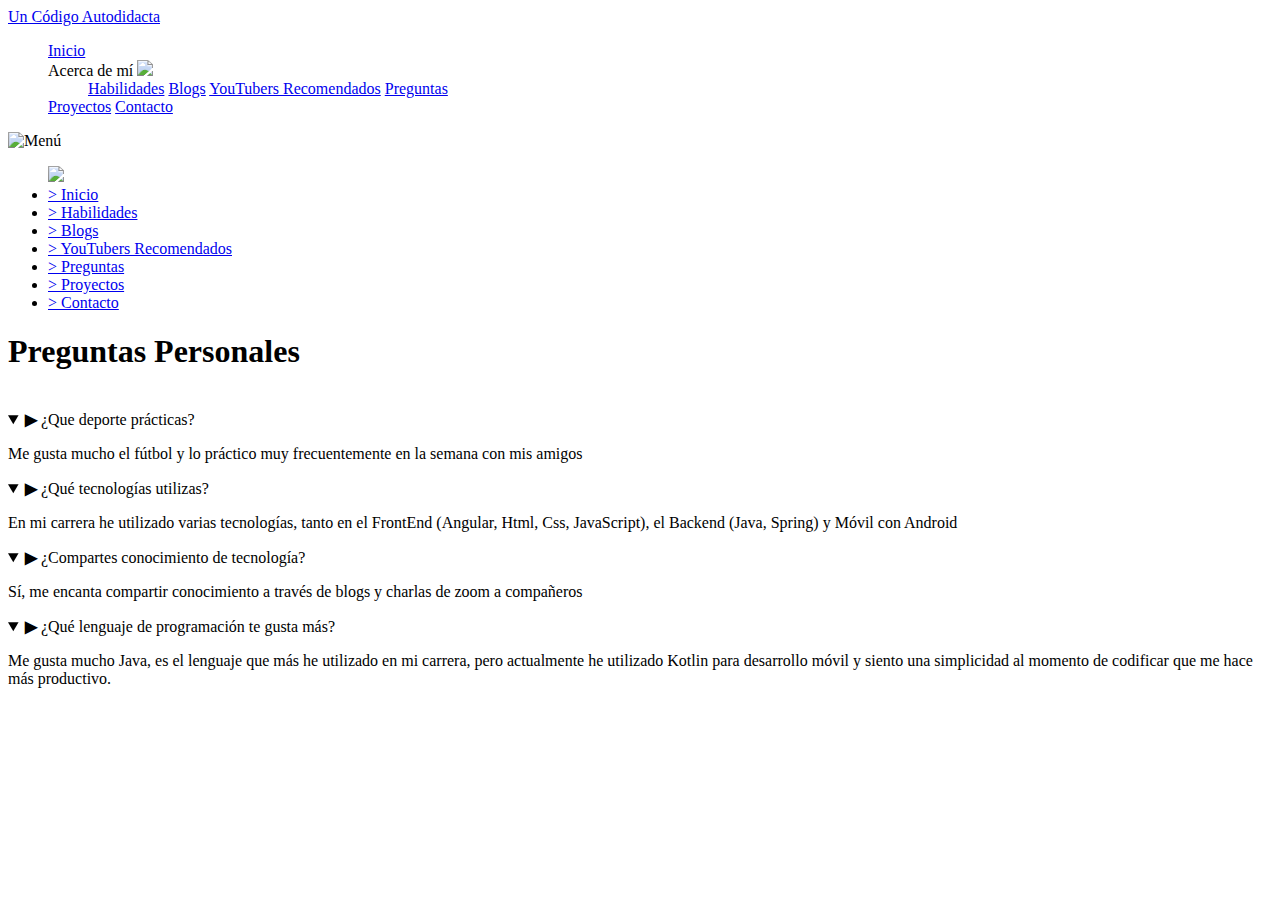
==== preguntas.html @ 278cd42c "Update preguntas.html" ====
<!DOCTYPE html>
<html lang="es">

<head>
    <meta charset="UTF-8">
    <meta name="viewport" content="width=device-width, initial-scale=1.0">
    <title>Un Código Autodidacta</title>
    <link rel="icon" type="imagenes/png" href="imagenes/logo_uca.png">
    <!--<link rel="canonical" href="https://www.uncodigoautodidacta.com/">-->

    <meta name="description"
        content="Porfolio Oficial de Luis David Orellana, donde muestra las habilidades, skills y tecnologías que utiliza">
    <meta name="robots" content="index, follow">
    <meta name="theme-color" content="#8f7ada">
    <meta property="og:locale" content="es_ES">
    <meta property="og:type" content="website">
    <link rel="stylesheet" href="/css/estilos.css">
</head>

<body>
    <header>
        <a href="/" class="home">Un Código Autodidacta</a>
        <nav>
            <ul class="navigation navigation-dsk">
                <a href="/">Inicio</a>

                <div class="acerca-hover">
                    <span href="#">Acerca de mí</span>
                    <img class="acerca-icon" src="/imagenes/chevron-right.svg">
                    <ul class="acerca">
                        <a href="#skills">Habilidades</a>
                        <a href="#blog">Blogs</a>
                        <a href="#youtubers">YouTubers Recomendados</a>
                        <a href="preguntas.html">Preguntas</a>
                    </ul>
                </div>

                <a href="#proyectos">Proyectos</a>

                <a href="#contacto">Contacto</a>
            </ul>

            <img id="display-navmb" src="/imagenes/icons/menu-2.svg" alt="Menú" style="cursor: pointer;">

            <ul id="navigation-mb" class="navigation">
                <img id="nav-out" src="/imagenes/icons/x.svg">
                <li><a href="/">> Inicio</a></li>
                <li><a href="#skills">> Habilidades</a></li>
                <li><a href="#blog">> Blogs</a></li>
                <li><a href="#youtubers">> YouTubers Recomendados</a></li>
                <li><a href="preguntas.html">> Preguntas</a></li>
                <li><a href="#proyectos">> Proyectos</a></li>
                <li><a href="#contacto">> Contacto</a></li>
            </ul>
        </nav>
    </header>

    <section id="preguntas">
        <h1>Preguntas Personales</h1>
        <br>
        <details open>
            <summary> <b>▶</b> ¿Que deporte prácticas?</summary>
            <p>Me gusta mucho el fútbol y lo práctico muy frecuentemente en la semana con mis amigos</p>
        </details>
        <details open>
            <summary> <b>▶</b> ¿Qué tecnologías utilizas?</summary>
            <p>En mi carrera he utilizado varias tecnologías, tanto en el FrontEnd (Angular, Html, Css, JavaScript), el
                Backend (Java, Spring) y Móvil con Android</p>
        </details>
        <details open>
            <summary> <b>▶</b> ¿Compartes conocimiento de tecnología?</summary>
            <p>Sí, me encanta compartir conocimiento a través de blogs y charlas de zoom a compañeros</p>
        </details>
        <details open>
            <summary> <b>▶</b> ¿Qué lenguaje de programación te gusta más?</summary>
            <p>Me gusta mucho Java, es el lenguaje que más he utilizado en mi carrera, pero actualmente he utilizado
                Kotlin para desarrollo móvil y siento una simplicidad al momento de codificar que me hace más
                productivo.</p>
        </details>
    </section>

    <script src="/js/app.js"></script>
</body>

</html>
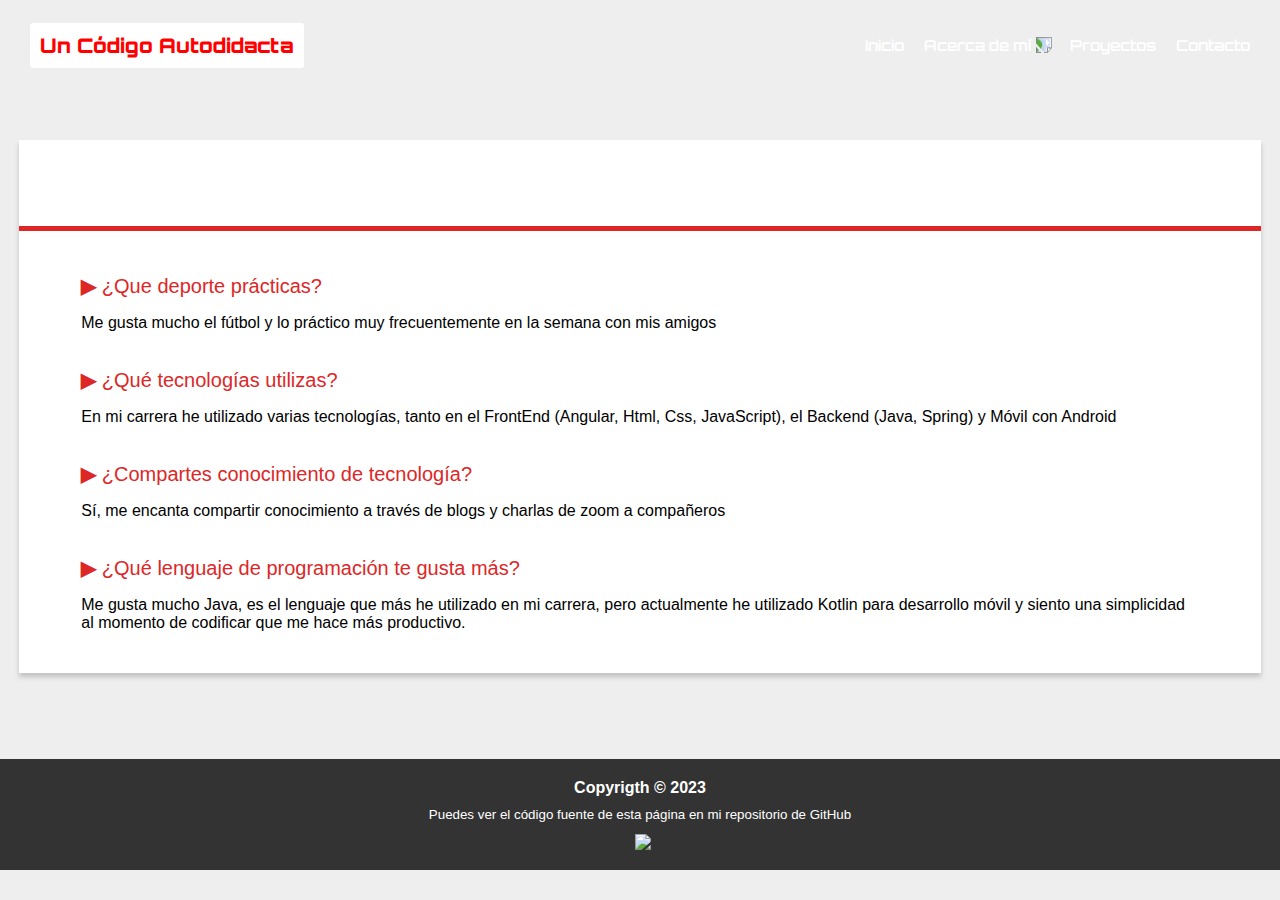
==== commit 75aadee7: "xampp" ====
--- a/preguntas.html
+++ b/preguntas.html
@@ -2,31 +2,34 @@
 <html lang="es">
 
 <head>
-    <meta charset="UTF-8">
-    <meta name="viewport" content="width=device-width, initial-scale=1.0">
-    <title>Un Código Autodidacta</title>
-    <link rel="icon" type="imagenes/png" href="imagenes/logo_uca.png">
-    <!--<link rel="canonical" href="https://www.uncodigoautodidacta.com/">-->
 
-    <meta name="description"
-        content="Porfolio Oficial de Luis David Orellana, donde muestra las habilidades, skills y tecnologías que utiliza">
-    <meta name="robots" content="index, follow">
-    <meta name="theme-color" content="#8f7ada">
-    <meta property="og:locale" content="es_ES">
-    <meta property="og:type" content="website">
-    <link rel="stylesheet" href="/css/estilos.css">
-</head>
+    <head>
+        <meta charset="UTF-8">
+        <meta name="viewport" content="width=device-width, initial-scale=1.0">
+        <title>Un Código Autodidacta</title>
+        <link rel="icon" type="imagenes/png" href="imagenes/logo_uca.png">
+        <!--<link rel="canonical" href="https://www.uncodigoautodidacta.com/">-->
+
+        <meta name="description"
+            content="Porfolio Oficial de Luis David Orellana, donde muestra las habilidades, skills y tecnologías que utiliza">
+        <meta name="robots" content="index, follow">
+        <meta name="theme-color" content="#8f7ada">
+        <meta property="og:locale" content="es_ES">
+        <meta property="og:type" content="website">
+        <link rel="stylesheet" href="css/estilos.css">
+
+    </head>
 
 <body>
     <header>
-        <a href="/" class="home">Un Código Autodidacta</a>
+        <a href="http://localhost/portfolios-main/" class="home">Un Código Autodidacta</a>
         <nav>
             <ul class="navigation navigation-dsk">
-                <a href="/">Inicio</a>
+                <a href="http://localhost/portfolios-main/">Inicio</a>
 
                 <div class="acerca-hover">
                     <span href="#">Acerca de mí</span>
-                    <img class="acerca-icon" src="/imagenes/chevron-right.svg">
+                    <img class="acerca-icon" src="http://localhost/portfolios-main/imagenes/chevron-right.svg">
                     <ul class="acerca">
                         <a href="#skills">Habilidades</a>
                         <a href="#blog">Blogs</a>
@@ -40,10 +43,11 @@
                 <a href="#contacto">Contacto</a>
             </ul>
 
-            <img id="display-navmb" src="/imagenes/icons/menu-2.svg" alt="Menú" style="cursor: pointer;">
+            <img id="display-navmb" src="http://localhost/portfolios-main/imagenes/icons/menu-2.svg" alt="Menú"
+                style="cursor: pointer;">
 
             <ul id="navigation-mb" class="navigation">
-                <img id="nav-out" src="/imagenes/icons/x.svg">
+                <img id="nav-out" src="http://localhost/portfolios-main/imagenes/icons/x.svg">
                 <li><a href="/">> Inicio</a></li>
                 <li><a href="#skills">> Habilidades</a></li>
                 <li><a href="#blog">> Blogs</a></li>
@@ -54,6 +58,7 @@
             </ul>
         </nav>
     </header>
+
 
     <section id="preguntas">
         <h1>Preguntas Personales</h1>
@@ -79,6 +84,20 @@
         </details>
     </section>
 
+    <br>
+    <br>
+    <footer>
+        <b>Copyrigth © 2023</b>
+        <aside>
+            <small>
+                Puedes ver el código fuente de esta página en mi repositorio de GitHub
+            </small>
+            <a href="https://github.com/davidorellana98/porfolio-un-codigo-autodidacta" target="_blank">
+                <img src="http://localhost/portfolios-main//imagenes/icons/brand-github.svg">
+            </a>
+        </aside>
+    </footer>
+
     <script src="/js/app.js"></script>
 </body>
 
--- a/css/estilos.css
+++ b/css/estilos.css
@@ -0,0 +1,801 @@
+@import url('https://fonts.googleapis.com/css2?family=Orbitron:wght@400;500;600;900&display=swap');
+@import url('https://fonts.googleapis.com/css2?family=Pixelify+Sans&display=swap');
+
+*,
+*::after,
+*::before {
+    box-sizing: border-box;
+    list-style-type: none;
+}
+
+html {
+    scroll-behavior: smooth;
+}
+
+body {
+    margin: 0;
+    padding: 0;
+    font-family: Arial, Helvetica, sans-serif;
+    background-color: #EEEEEE;
+}
+
+
+/* ESTILOS DEL HEADER */
+header {
+    display: flex;
+    align-items: center;
+    height: 90px;
+    padding-left: 30px;
+    padding-right: 30px;
+    justify-content: space-between;
+    background-image: url(http://localhost/portfolios-main/imagenes/jkla.svg);
+    background-size: cover;
+    background-position: center;
+}
+
+header .home,
+header a,
+header span {
+    text-decoration: none;
+    font-family: 'Orbitron', sans-serif;
+    font-weight: 600;
+    font-size: 15px;
+    color: white;
+    cursor: pointer;
+}
+
+header .home {
+    font-size: 20px;
+    background-color: rgb(255, 255, 255);
+    color: red;
+    padding: 10px;
+    border-radius: 3px;
+    font-weight: 900;
+}
+
+header a:hover {
+    font-weight: 900;
+}
+
+nav {
+    display: flex;
+}
+
+#navigation-mb {
+    display: none;
+}
+
+nav .navigation {
+    display: flex;
+    justify-content: center;
+    align-items: center;
+    gap: 20px;
+    color: white !important;
+}
+
+.acerca-hover {
+    display: flex;
+    justify-content: center;
+    align-items: center;
+    position: relative;
+    gap: 3px;
+    cursor: pointer;
+    transition: 0.5s all ease;
+}
+
+nav .acerca {
+    display: none;
+    flex-direction: column;
+    gap: 5px;
+    backdrop-filter: blur(30px);
+    background-color: rgba(0, 0, 0, 0.902);
+    border-radius: 5px;
+    padding: 10px;
+    position: absolute;
+    top: 20px;
+    right: -56px;
+}
+
+.acerca-hover img {
+    transition: 0.2s all ease;
+}
+
+.acerca-hover:hover {
+    .acerca {
+        display: flex !important;
+    }
+
+    .acerca a {
+        width: 100%;
+        border-radius: 5px;
+        padding: 10px;
+    }
+
+    .acerca a:hover {
+        background: #3a3a3a;
+    }
+
+    .acerca-icon {
+        rotate: 0deg;
+    }
+}
+
+.acerca-hover img {
+    height: 20px;
+    rotate: 90deg;
+}
+
+#display-navmb {
+    display: none;
+}
+
+/* FIN DE LOS ESTILOS DEL HEADER */
+
+/* ESTILOS DEL INICIO */
+
+#inicio {
+    display: flex;
+    padding: 55px 50px 50px 50px;
+    height: fit-content;
+    max-width: 1280px;
+    margin: 0 auto;
+    align-items: center;
+    gap: 55px;
+    box-shadow: none !important;
+}
+
+#inicio .info {
+    background-color: rgba(255, 255, 255, 0.726);
+    width: 65%;
+    padding: 50px;
+    border-radius: 5px;
+    box-shadow: -15px 10px 5px 0px rgba(0, 0, 0, 0.2);
+    -webkit-box-shadow: -15px 10px 5px 0px rgba(0, 0, 0, 0.2);
+    -moz-box-shadow: -15px 10px 5px 0px rgba(0, 0, 0, 0.2);
+}
+
+#inicio .mascota {
+    width: 300px;
+    height: 290px;
+    margin: auto;
+    background-color: #222222;
+    border-radius: 10000px;
+    overflow: visible;
+    border: 10px solid #dd2727;
+}
+
+#inicio h1 {
+    font-weight: bolder;
+    font-size: 30px;
+    margin: 5px 0;
+    font-family: 'Orbitron', sans-serif;
+}
+
+.titles1 {
+    color: #3a3a3a;
+}
+
+.titles1 b {
+    color: white;
+}
+
+.info p {
+    max-width: 80ch;
+    line-height: 1.3em;
+}
+
+/* FIN DEL INICIO */
+
+/* ESTILOS DE SKILLS */
+
+#skills {
+    display: flex;
+    flex-direction: column;
+    width: 90%;
+    max-width: 1000px;
+    margin: 0 auto;
+    margin-top: 50px;
+    justify-content: center;
+    background-color: #FAFAFA;
+    height: fit-content;
+    box-shadow: 0px 4px 5px 0px rgba(0, 0, 0, 0.19);
+    -webkit-box-shadow: 0px 4px 5px 0px rgba(0, 0, 0, 0.19);
+    -moz-box-shadow: 0px 4px 5px 0px rgba(0, 0, 0, 0.19);
+}
+
+section {
+    box-shadow: 0px 4px 5px 0px rgba(0, 0, 0, 0.19);
+    -webkit-box-shadow: 0px 4px 5px 0px rgba(0, 0, 0, 0.19);
+    -moz-box-shadow: 0px 4px 5px 0px rgba(0, 0, 0, 0.19);
+}
+
+h2, #preguntas h1 {
+    margin: 0;
+    padding: 23px;
+    background-image: url(http://localhost/portfolios-main/imagenes/jkla.svg);
+    background-size: cover;
+    color: white;
+    border-bottom: 5px solid #dd2727;
+    font-family: 'Orbitron', sans-serif;
+}
+
+.titles2 {
+    display: flex;
+    align-items: center;
+    gap: 5px;
+}
+
+.titles2 img {
+    width: 40px;
+    height: 40px;
+    display: inline;
+}
+
+#skills p {
+    padding: 0 20px;
+    font-size: 18px;
+    line-height: 1.3em;
+}
+
+#skills .skills-cont {
+    display: flex;
+    padding: 0 20px;
+    justify-content: center;
+    flex-wrap: wrap;
+    max-width: 1000px;
+    margin: 0 auto;
+    margin-bottom: 50px;
+}
+
+#skills .skill {
+    display: flex;
+    flex-direction: column;
+    width: 125px;
+    justify-content: center;
+    align-items: center;
+    height: fit-content;
+    gap: 4px;
+    margin: 20px;
+    margin-top: 0;
+}
+
+#skills .skill img {
+    display: inline;
+    width: 100%;
+    object-fit: cover;
+    object-position: center;
+    height: 100px;
+}
+
+#skills .skill .skill-name {
+    display: inline;
+    font-family: 'Orbitron', sans-serif;
+    font-size: 18px;
+    font-weight: 900;
+    color: #e6163c;
+    text-align: center;
+}
+
+
+/* FIN ESTILOS SKILLS */
+
+/* ESTILOS BLOGS */
+#blog {
+    width: 95%;
+    max-width: 1100px;
+    margin: 50px auto;
+    background-color: white;
+}
+
+#blog p {
+    padding: 0 20px;
+    font-size: 18px;
+    line-height: 1.3em;
+}
+
+#blog .blogs-cont {
+    display: flex;
+    justify-content: center;
+
+}
+
+
+#blog article {
+    display: flex;
+    flex-direction: column;
+    max-width: 400px;
+    backdrop-filter: blur(1000px);
+    background: rgb(35, 35, 35);
+    background: -moz-linear-gradient(330deg, rgba(35, 35, 35, 1) 0%, rgba(52, 52, 52, 1) 24%, rgba(22, 22, 22, 1) 47%, rgba(0, 0, 0, 1) 100%);
+    background: -webkit-linear-gradient(330deg, rgba(35, 35, 35, 1) 0%, rgba(52, 52, 52, 1) 24%, rgba(22, 22, 22, 1) 47%, rgba(0, 0, 0, 1) 100%);
+    background: linear-gradient(330deg, rgba(35, 35, 35, 1) 0%, rgba(52, 52, 52, 1) 24%, rgba(22, 22, 22, 1) 47%, rgba(0, 0, 0, 1) 100%);
+    filter: progid:DXImageTransform.Microsoft.gradient(startColorstr="#232323", endColorstr="#000000", GradientType=1);
+    color: white;
+    margin: 30px;
+    border-radius: 20px;
+    height: auto;
+}
+
+#blog .blog-img {
+    display: inline;
+    width: 100%;
+    height: 200px;
+    object-fit: cover;
+    border-radius: 20px;
+    border-bottom-left-radius: 0;
+    border-bottom-right-radius: 0;
+    border-bottom: 5px solid #dd2727;
+    cursor: pointer;
+}
+
+.blog-desc:hover {
+    opacity: 1 !important;
+    cursor: pointer;
+}
+
+#blog .blog-data {
+    padding: 23px;
+    text-align: center;
+    display: grid;
+    place-items: center;
+    gap: 20px;
+}
+
+#blog article h3 {
+    margin: 0;
+    font-size: 22px;
+}
+
+#blog .blog-red {
+    display: flex;
+    justify-content: center;
+    gap: 15px;
+    align-items: center;
+}
+
+#blog .blog-red a {
+    display: flex;
+    color: #22222200 !important;
+    width: 50px;
+}
+
+#blog .blog-red a img {
+    width: 100%;
+}
+
+#blog .blog-desc {
+    padding: 50px !important;
+    position: absolute;
+    background: #000000b6;
+    height: 200px;
+    top: -18px;
+    border-radius: 15px;
+    border-end-end-radius: 0;
+    border-end-start-radius: 0;
+    backdrop-filter: blur(5px);
+    transition: 0.3s all ease;
+    opacity: 0;
+}
+
+.ver-mas {
+    display: block;
+    text-align: center;
+    margin: 0 auto;
+    width: 220px;
+    text-decoration: none;
+    color: red;
+    padding: 20px;
+    background: #fafafa;
+    border: 3px solid #dd2727;
+    border-radius: 74px;
+    font-weight: 700;
+    font-family: 'Orbitron', sans-serif;
+    transition: 0.3s all;
+}
+
+.ver-mas:hover {
+    color: white;
+    background-color: #dd2727;
+}
+
+/* FIN ESTILOS BLOGS */
+
+/* ESTILOS PROYECTOS */
+
+#proyectos {
+    width: 95%;
+    max-width: 1200px;
+    margin: 50px auto;
+    background-color: white;
+}
+
+#proyectos .proj-cont {
+    display: flex;
+    width: 100%;
+    padding: 40px;
+    padding-top: 20px;
+}
+
+#proyectos .proj-info {
+    display: flex;
+    flex-direction: column;
+    width: 55%;
+}
+
+#proyectos .proj-info h3,
+.proj-info p {
+    margin: 5px 0;
+    line-height: 1.3em;
+}
+
+#proyectos .proj-info ul {
+    display: flex;
+    flex-direction: column;
+    gap: 5px;
+    list-style: none;
+    padding: 0;
+}
+
+#proyectos .proj-info b {
+    font-family: 'Pixelify Sans', sans-serif;
+    width: 10px;
+}
+
+#proyectos .proj-cont .proj-img {
+    display: grid;
+    width: 45%;
+    place-items: center;
+}
+
+.prj-divider {
+    background: red;
+    height: 4px;
+    filter: blur(3px);
+}
+
+
+.proj-redirect {
+    display: flex;
+    width: 100%;
+    max-width: 350px;
+    height: 300px;
+    justify-content: center;
+    align-items: center;
+    border-radius: 15px;
+    text-decoration: none;
+    background-size: cover;
+    object-fit: cover;
+    background-position: center;
+}
+
+.proyecto-booking {
+    background-image: url(http://localhost/portfolios-main/imagenes/project.jpg);
+
+}
+
+.proyecto-encriptador {
+    background-image: url(http://localhost/portfolios-main/imagenes/encriptador-alura.png);
+}
+
+.goto-github {
+    display: flex;
+    gap: 10px;
+    opacity: 0;
+    color: white;
+    font-family: 'Pixelify Sans', sans-serif;
+    transition: 0.5s all ease;
+    font-size: 25px;
+    background-color: #00000090;
+    width: 100%;
+    height: 100%;
+    justify-content: center;
+    align-items: center;
+    border-radius: 15px;
+    backdrop-filter: blur(3px);
+}
+
+.goto-github img {
+    width: 40px;
+}
+
+.goto-github:hover {
+    opacity: 1;
+}
+
+/* FIN ESTILOS PROYECTOS */
+
+
+/* ESTILOS YOUTUBERS */
+
+#youtubers {
+    width: 95%;
+    max-width: 900px;
+    margin: 20px auto;
+    margin-bottom: 100px;
+}
+
+.ytbers {
+    display: flex;
+    justify-content: center;
+    gap: 30px;
+    background-color: white;
+    padding: 40px;
+    flex-wrap: wrap;
+}
+
+.ytber-cont {
+    margin-bottom: 20px;
+    background-color: #fff;
+    border-radius: 8px;
+    box-shadow: 0 2px 4px rgba(0, 0, 0, 0.1);
+    width: 350px;
+    height: 300px;
+}
+
+.ytber-name {
+    background-color: #222222;
+    color: #fff;
+    margin: 0;
+    padding: 15px;
+    text-align: center;
+    font-family: 'Orbitron', sans-serif;
+}
+
+.ytber-area,
+.ytber-video {
+    padding: 10px;
+    margin: 0;
+    color: #dd2727;
+    text-align: center;
+    font-weight: 600;
+}
+
+.ytber-video {
+    width: 100%;
+    height: 200px;
+}
+
+/* FIN ESTILO YOUTUBERS */
+
+#contacto {
+    width: 95%;
+    max-width: 1000px;
+    margin: 20px auto;
+}
+
+#contacto .form-cont {
+    display: flex;
+    flex-direction: column;
+    padding: 10px 20px;
+    background-color: white;
+}
+
+#contacto form {
+    background-color: #fff;
+    padding: 20px;
+    border-radius: 8px;
+    box-shadow: 0 0 10px rgba(0, 0, 0, 0.1);
+    width: 95%;
+    margin: 0 auto;
+}
+
+#contacto label {
+    display: block;
+    margin-bottom: 8px;
+    cursor: pointer;
+    font-weight: 600;
+    color: #dd2727;
+}
+
+#contacto input,
+textarea {
+    width: 100%;
+    padding: 10px;
+    margin-bottom: 15px;
+    box-sizing: border-box;
+    border: 1px solid #ccc;
+    border-radius: 4px;
+    font-size: 16px;
+    outline: 0;
+    font-family: Arial, Helvetica, sans-serif;
+}
+
+#contacto button {
+    background-color: #4caf50;
+    color: #fff;
+    padding: 10px 15px;
+    border: none;
+    border-radius: 4px;
+    cursor: pointer;
+    font-size: 16px;
+}
+
+#contacto button:hover {
+    background-color: #45a049;
+}
+
+#contacto #btn-contact {
+    display: block;
+    text-align: center;
+    margin: 0 auto;
+    width: 220px;
+    text-decoration: none;
+    color: red;
+    padding: 20px;
+    background: #fafafa;
+    border: 3px solid #dd2727;
+    border-radius: 74px;
+    font-weight: 700;
+    font-family: 'Orbitron', sans-serif;
+    transition: 0.3s all;
+}
+
+#contacto #btn-contact:hover {
+    color: white;
+    background-color: #dd2727;
+}
+
+
+
+footer {
+    background-color: #333;
+    /* Fondo del footer */
+    color: #fff;
+    /* Texto del footer */
+    padding: 20px;
+    text-align: center;
+    background-image: url(http://localhost/portfolios-main/imagenes/jkla.svg);
+    background-size: cover;
+    background-clip: fixed;
+}
+
+footer aside {
+    margin-top: 10px;
+}
+
+footer small {
+    display: block;
+    margin-bottom: 10px;
+}
+
+footer a {
+    text-decoration: none;
+    color: #fff;
+    /* Color del enlace */
+}
+
+footer a:hover {
+    text-decoration: underline;
+}
+
+footer img {
+    vertical-align: middle;
+    margin-left: 5px;
+}
+
+.form-cont p {
+    line-height: 1.3em;
+    padding: 0 12px;
+}
+
+#preguntas{
+    display: flex;
+    flex-direction: column;
+    gap: 10px;
+    background-color: white;
+    width: 97%;
+    margin: 50px auto;
+    height: fit-content;
+    padding-bottom: 20px;
+}
+
+#preguntas summary{
+    color: #dd2727;
+    font-size: 20px;
+    cursor: pointer;
+}
+
+#preguntas details{
+    padding: 5px 5%;
+}
+
+
+/* RESPONSIVE */
+
+@media screen and (max-width:900px) {
+
+    /* nav mobile */
+    nav .navigation-dsk {
+        display: none !important;
+    }
+
+    #display-navmb {
+        display: block;
+    }
+
+    nav #navigation-mb {
+        display: none;
+        background-color: #1f1f1f;
+        position: absolute;
+        width: 100%;
+        height: 101vh;
+        top: -16px;
+        right: 0px;
+        flex-direction: column;
+        align-items: flex-start;
+        justify-content: center;
+        padding: 0;
+        cursor: pointer;
+        padding: 0 55px;
+    }
+
+
+    #nav-out {
+        position: absolute;
+        top: 50px;
+        right: 64px;
+    }
+
+
+
+
+
+    /* Adaptabilidad */
+
+    #inicio {
+        flex-direction: column;
+        padding: 20px;
+    }
+
+    header .home {
+        width: fit-content;
+        max-width: 160px;
+    }
+
+    #inicio .info {
+        width: 100%;
+        padding: 26px;
+    }
+
+    #inicio .mascota {
+        width: 250px;
+        height: 240px;
+    }
+
+    #blog .blogs-cont {
+        display: flex;
+        justify-content: center;
+        flex-direction: column;
+        align-items: center;
+    }
+
+    #proyectos .proj-cont {
+        display: flex;
+        width: 100%;
+        padding: 10px;
+        padding-top: 20px;
+        flex-direction: column;
+        justify-content: center;
+        align-items: center;
+        gap: 30px;
+    }
+
+    #proyectos .proj-info {
+        display: flex;
+        flex-direction: column;
+        width: 100%;
+        padding: 0 20px;
+    }
+
+    #proyectos .proj-cont .proj-img {
+        display: grid;
+        width: 100%;
+        place-items: center;
+        margin-bottom: 30px;
+    }
+
+    #blog .blog-desc {
+        display: none;
+    }
+
+}